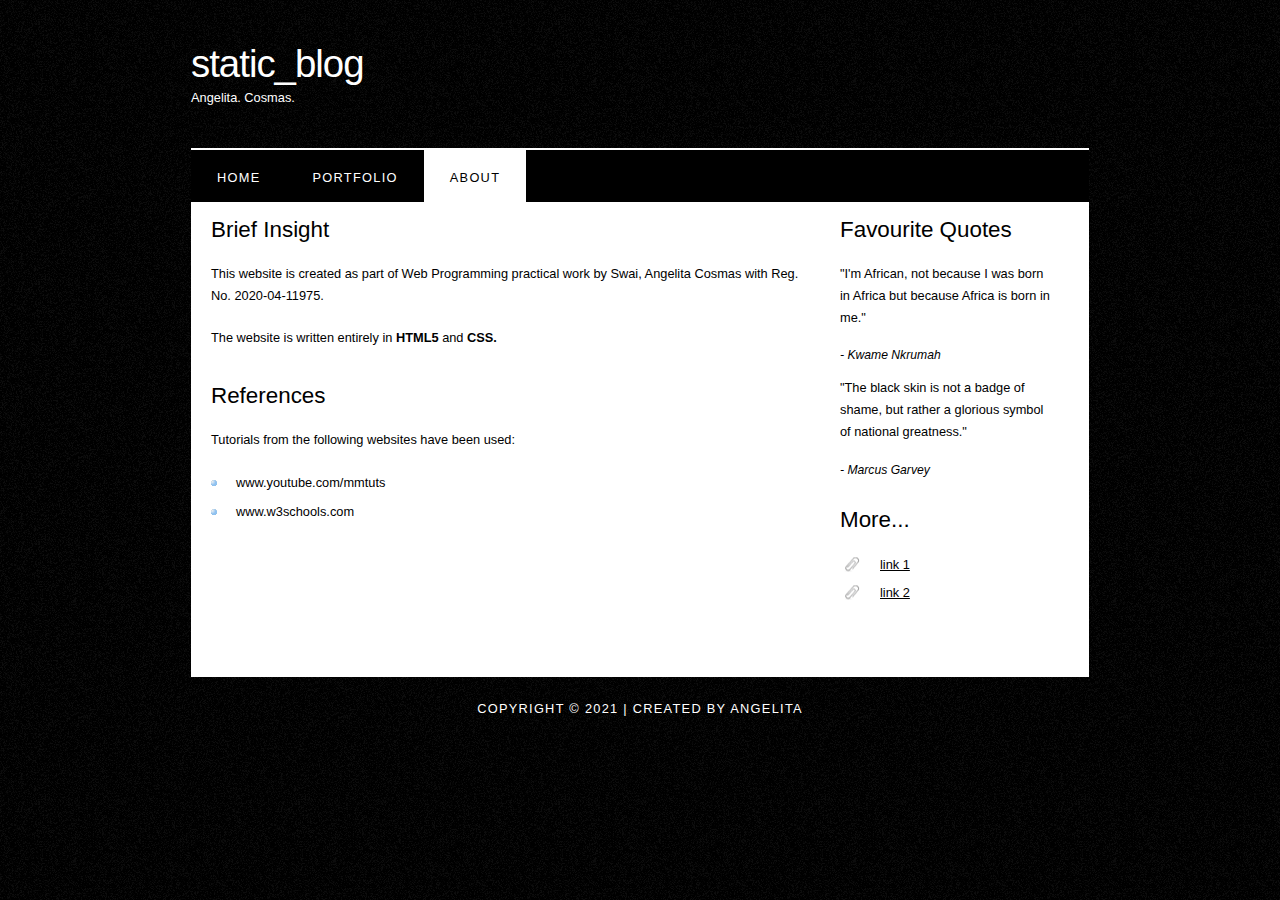
==== about.html @ 756feb7a "Add files via upload" ====
<!DOCTYPE HTML>
<html>

<head>
  <title>static_blog | about</title>
  <link rel="stylesheet" type="text/css" href="style.css" title="style" />
</head>

<body>
  <div id="main">
    <div id="header">
      <div id="logo">
        <div id="logo_text">
          <!-- class="logo_colour", allows you to change the colour of the text -->
          <h1><a href="index.html">static<span class="logo_colour">_blog</span></a></h1>
          <h2>Angelita. Cosmas.</h2>
        </div>
      </div>
      <div id="menubar">
        <ul id="menu">
          <!-- put class="selected" in the li tag for the selected page - to highlight which page you're on -->
          <li><a href="index.html">Home</a></li>
          <li><a href="portfolio.html">Portfolio</a></li>
          <li class="selected"><a href="about.html">About</a></li>
        </ul>
      </div>
    </div>
    <div id="site_content">
            <div class="sidebar">
        <!-- insert your sidebar items here -->
        <h3>Favourite Quotes</h3>
        <p>"I'm African, not because I was born in Africa but because Africa is born in me."</p>
        <h5>- Kwame Nkrumah</h5>
        <p>"The black skin is not a badge of shame, but rather a glorious symbol of national greatness."</p>
        <h5>- Marcus Garvey</h5>
        <h3>More...</h3>
        <ul>
          <li><a href="#">link 1</a></li>
          <li><a href="#">link 2</a></li>
        </ul>
      </div>
      <div id="content">
        <!-- insert the page content here -->
        <h1>Brief Insight</h1>
        <p>This website is created as part of Web Programming practical work by Swai, Angelita Cosmas with Reg. No. 2020-04-11975.</p>
        <p>The website is written entirely in <strong>HTML5</strong> and <strong>CSS.</strong></p>
        <h2>References</h2>
        <p>Tutorials from the following websites have been used:</p>
        <ul>
          <li>www.youtube.com/mmtuts</li>
          <li>www.w3schools.com</li>
        </ul>
      </div>
    </div>
    <div id="footer">
      Copyright &copy; 2021 | created by Angelita
    </div>
  </div>
</body>
</html>
---- style.css ----
html
{ height: 100%;}

*
{ margin: 0;
  padding: 0;}

body
{ font: normal .80em 'trebuchet ms', arial, sans-serif;
  background: #41403a url(background.png) repeat;
  color: #000;}

p
{ padding: 0 0 20px 0;
  line-height: 1.7em;}

img
{ border: 0;}

h1, h2, h3, h4, h5, h6 
{ font: normal 175% 'century gothic', arial, sans-serif;
  color: #000;
  margin: 0 0 15px 0;
  padding: 15px 0 5px 0;}

h2
{ font: normal 175% 'century gothic', arial, sans-serif;}

h4, h5, h6
{ margin: 0;
  padding: 0 0 5px 0;
  font: normal 120% arial, sans-serif;}

h5, h6
{ font: italic 95% arial, sans-serif;
  padding: 0 0 15px 0;}

a, a:hover
{ outline: none;
  text-decoration: underline;
  color: #000;}

a:hover
{ text-decoration: none;}

.left
{ float: left;
  width: auto;
  margin-right: 10px;}

.center
{ display: block;
  text-align: center;
  margin: 20px auto;}

blockquote
{ margin: 20px 0; 
  padding: 10px 20px 0 20px;
  border: 1px solid #E5E5DB;
  background: #FFF;}

ul
{ margin: 2px 0 22px 17px;}

ul li
{ list-style-type: circle;
  margin: 0 0 6px 0; 
  padding: 0 0 4px 5px;}

ol
{ margin: 8px 0 22px 20px;}

ol li
{ margin: 0 0 11px 0;}

#main, #logo, #menubar, #site_content, #footer
{ margin-left: auto; 
  margin-right: auto;}

#header
{ background: transparent;
  height: 202px;}

#logo
{ width: 898px;
  position: relative;
  height: 148px;
  border-bottom: 2px solid #FFF;}

#logo #logo_text 
{ position: absolute; 
  top: 20px;
  left: 0;}

#logo h1, #logo h2
{ font: normal 300% 'century gothic', arial, sans-serif;
  border-bottom: 0;
  text-transform: none;
  margin: 0;}

#logo_text h1, #logo_text h1 a, #logo_text h1 a:hover 
{ padding: 22px 0 0 0;
  color: #FFF;
  letter-spacing: -1px;
  text-decoration: none;}

#logo_text h1 a .logo_colour
{ color: #FFF;}

#logo_text h2
{ font-size: 100%;
  padding: 4px 0 0 0;
  color: #FFF;}

#menubar
{ width: 898px;
  height: 52px;
  padding: 0;
  background: #000;} 

ul#menu, ul#menu li
{ float: left;
  margin: 0; 
  padding: 0;}

ul#menu li
{ list-style: none;}

ul#menu li a
{ letter-spacing: 0.1em;
  font: normal 100% arial, sans-serif;
  display: block; 
  float: left; 
  height: 17px;
  
  padding: 20px 26px 15px 26px;
  text-align: center;
  color: #FFF;
  text-transform: uppercase;
  text-decoration: none;
  background: transparent;} 

ul#menu li a:hover, ul#menu li.selected a, ul#menu li.selected a:hover
{ color: black;
  background-color: white}

#site_content
{ width: 854px;
  overflow: hidden;
  margin: 0 auto 0 auto;
  padding: 0 24px 20px 20px;
  background: #FFF;} 

.sidebar
{ float: right;
  width: 210px;
  padding: 0 15px 20px 15px;}

.sidebar ul
{ width: 198px; 
  padding: 4px 0 0 0; 
  margin: 4px 0 30px 0;}

.sidebar li
{ list-style: none; 
  padding: 0 0 7px 0; }

.sidebar li a, .sidebar li a:hover
{ padding: 0 0 0 40px;
  display: block;
  background: transparent url(link.png) no-repeat left center;} 

.sidebar li a.selected
{ color: #7E2451;
  text-decoration: none;} 

#content
{ text-align: left;
  float: left;
  width: 595px;
  padding: 0;}

#content ul
{ margin: 2px 0 22px 0px;}

#content ul li
{ list-style-type: none;
  background: url(bullet.png) no-repeat;
  margin: 0 0 6px 0; 
  padding: 0 0 4px 25px;
  line-height: 1.5em;}

#footer
{ width: 898px;
  font: normal 100% 'lucida sans unicode', arial, sans-serif;
  height: 33px;
  padding: 24px 0 5px 0;
  text-align: center; 
  background: transparent;
  color: #FFF;
  text-transform: uppercase;
  letter-spacing: 0.1em;}

#footer a
{ color: #FFF;
  text-decoration: none;}

#footer a:hover
{ color: #FFF;
  text-decoration: underline;}

#colours
{ height: 0px;
  text-align: right;
  padding: 66px 16px 0px 300px;}
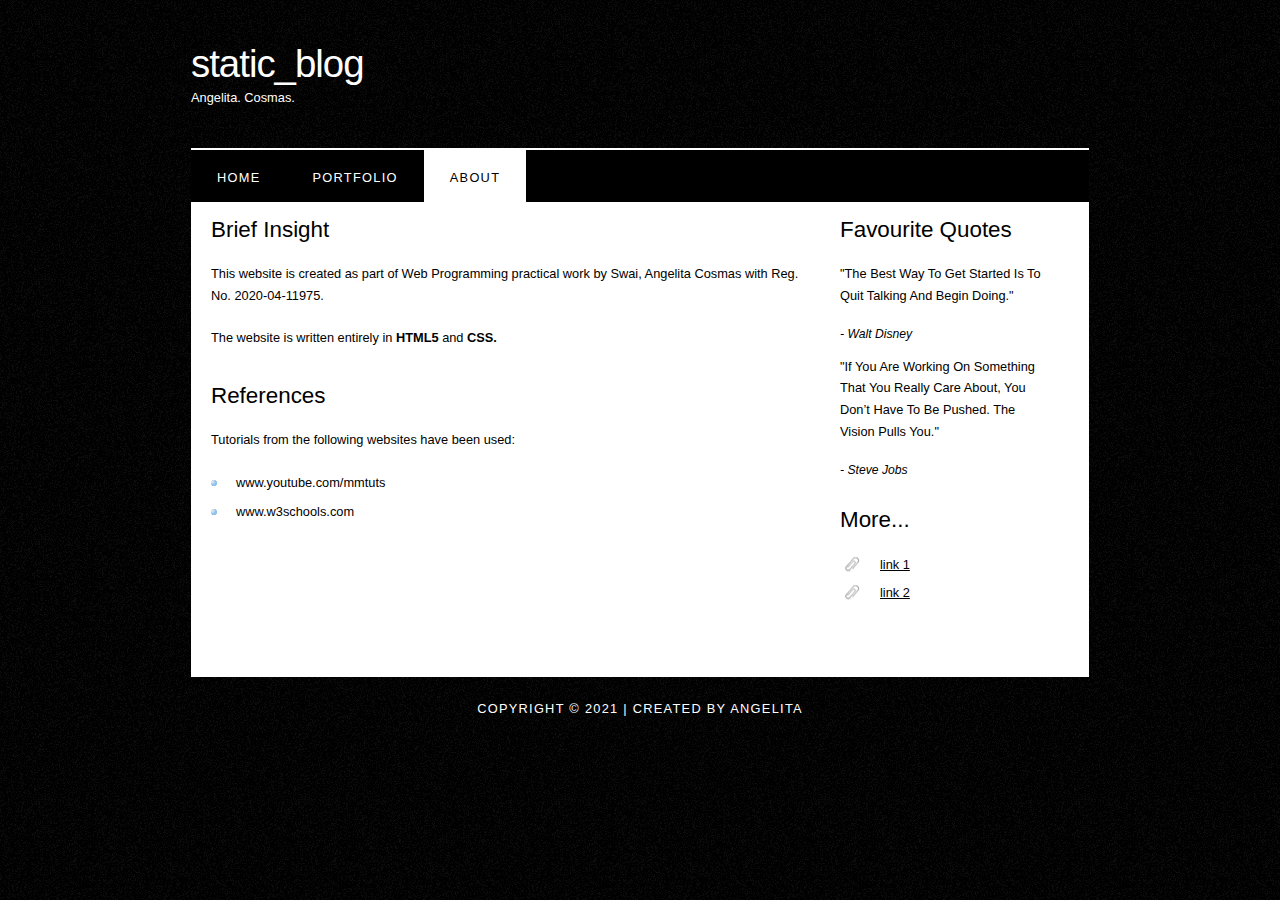
==== commit 57663a97: "Add files via upload" ====
--- a/about.html
+++ b/about.html
@@ -29,10 +29,10 @@
             <div class="sidebar">
         <!-- insert your sidebar items here -->
         <h3>Favourite Quotes</h3>
-        <p>"I'm African, not because I was born in Africa but because Africa is born in me."</p>
-        <h5>- Kwame Nkrumah</h5>
-        <p>"The black skin is not a badge of shame, but rather a glorious symbol of national greatness."</p>
-        <h5>- Marcus Garvey</h5>
+        <p>"The Best Way To Get Started Is To Quit Talking And Begin Doing."</p>
+        <h5>- Walt Disney</h5>
+        <p>"If You Are Working On Something That You Really Care About, You Don’t Have To Be Pushed. The Vision Pulls You."</p>
+        <h5>- Steve Jobs</h5>
         <h3>More...</h3>
         <ul>
           <li><a href="#">link 1</a></li>
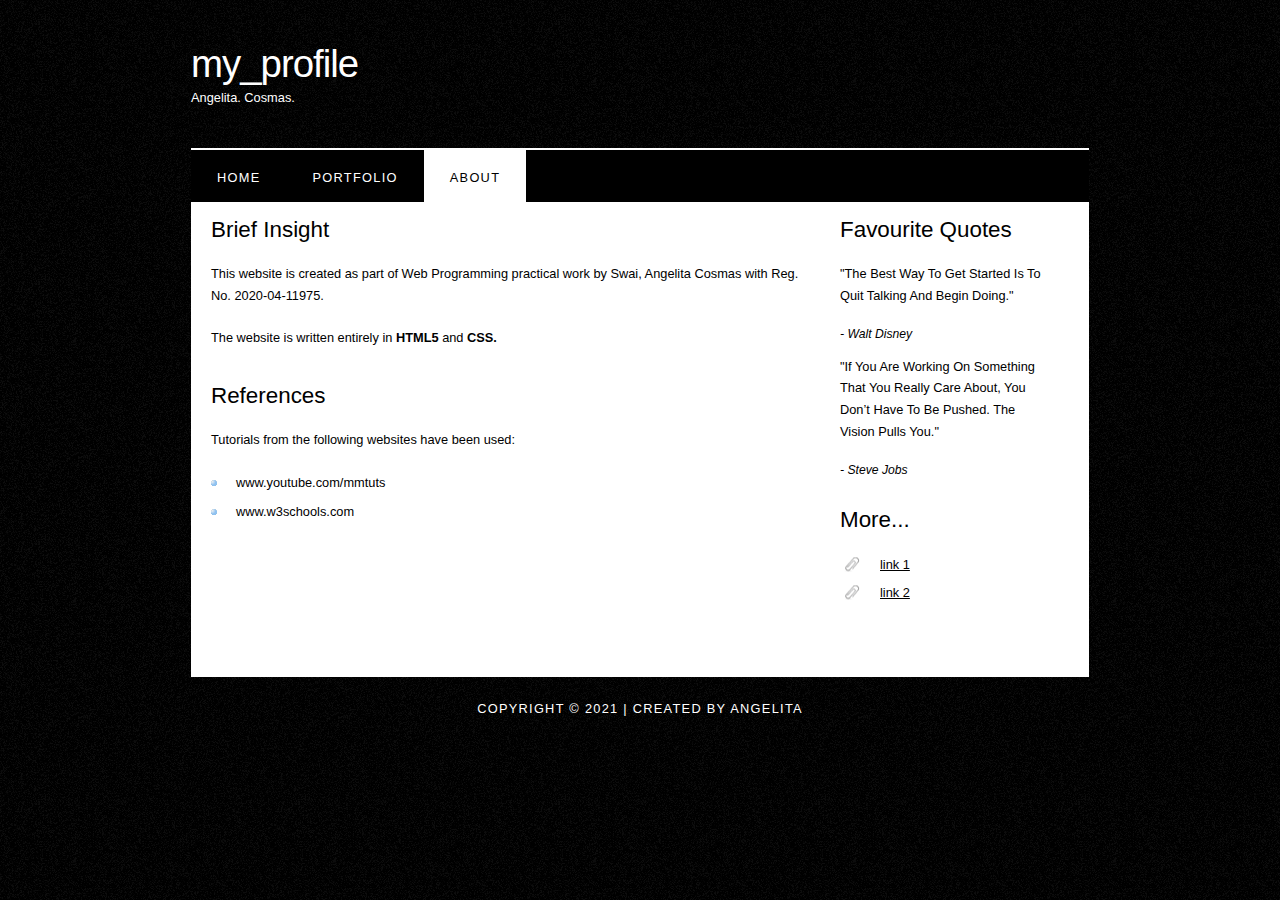
==== commit 96ea544f: "Update about.html" ====
--- a/about.html
+++ b/about.html
@@ -2,7 +2,7 @@
 <html>
 
 <head>
-  <title>static_blog | about</title>
+  <title>my_profile | about</title>
   <link rel="stylesheet" type="text/css" href="style.css" title="style" />
 </head>
 
@@ -12,7 +12,7 @@
       <div id="logo">
         <div id="logo_text">
           <!-- class="logo_colour", allows you to change the colour of the text -->
-          <h1><a href="index.html">static<span class="logo_colour">_blog</span></a></h1>
+          <h1><a href="index.html">my<span class="logo_colour">_profile</span></a></h1>
           <h2>Angelita. Cosmas.</h2>
         </div>
       </div>
@@ -57,4 +57,4 @@
     </div>
   </div>
 </body>
-</html>+</html>
